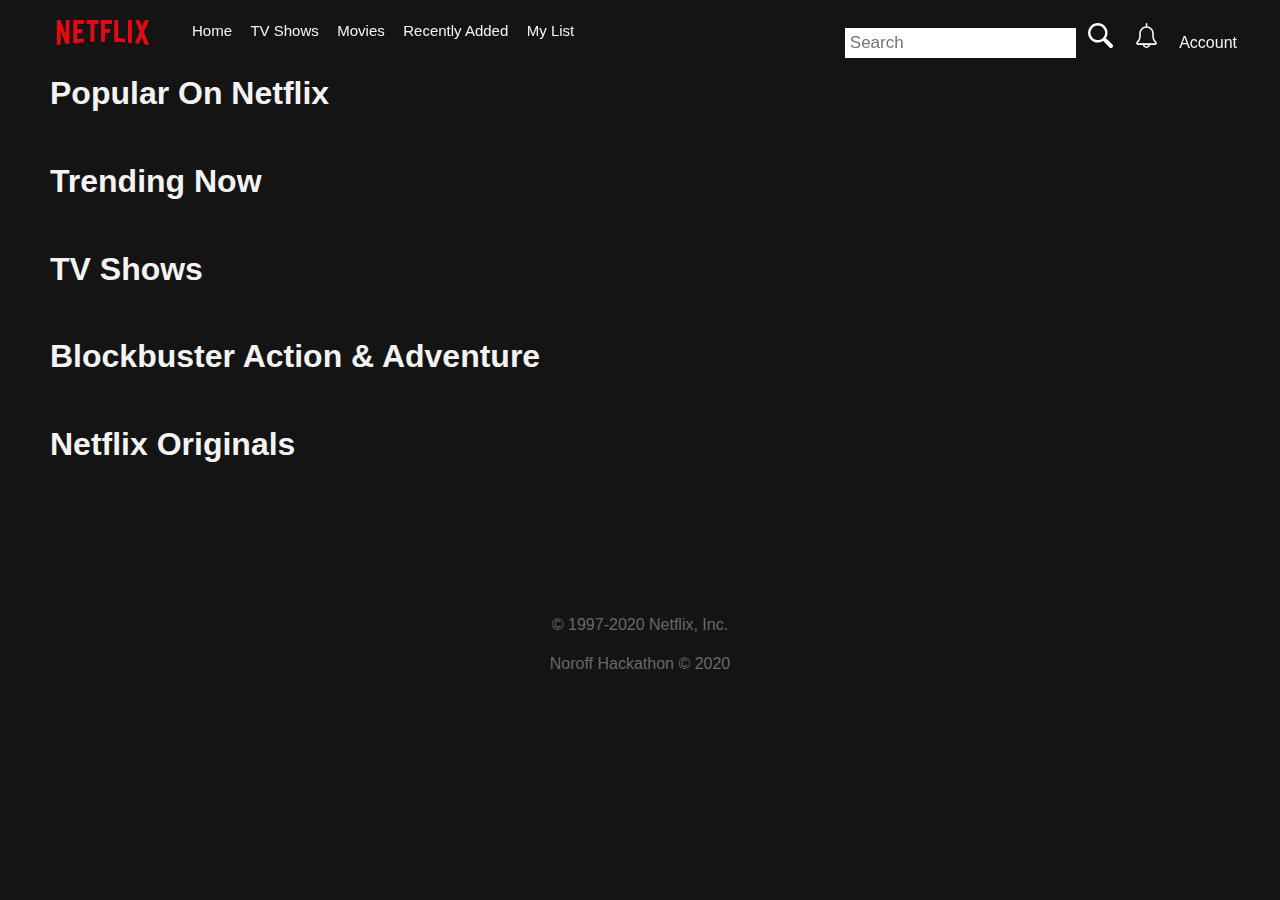
==== index.html @ 4dd33e3b "homepage html" ====
<!DOCTYPE html>
<html lang="en">

<head>
  <meta charset="UTF-8">
  <meta name="viewport" content="width=device-width, initial-scale=1.0">
  <link rel="stylesheet" href="css/style.css">
  <title>Netflix Clone</title>
</head>

<body>
  <!-- HEADER -->
  <header>
    <div class="logo-div">
      <a id="logo" href="#">
        <img src="img/logo.png" alt="Netflix logo">
      </a>
    </div>
    <nav class="main-nav">
      <a href="">Home</a>
      <a href="">TV Shows</a>
      <a href="">Movies</a>
      <a href="">Recently Added</a>
      <a href="">My List</a>
    </nav>
    <nav class="secondary-nav">
      <div class="searchbar">
        <input type="text" placeholder="Search" name="Search">
        <a href="#"><img src="img/search.svg" alt="search"></a>
      </div>
      <a href=""><img src="img/bell.svg" alt="bell"></a>
      <a href="">Account</a>
    </nav>
    <!-- END OF HEADER -->
  </header>

  <main class="content-container">
    <div class="section1 section">
      <h1>Popular On Netflix</h1>
      <div class="box"></div>
      <div class="box"></div>
      <div class="box"></div>
      <div class="box"></div>
      <div class="box"></div>
      <div class="box"></div>
    </div>
    <div class="section2 section">
      <h1>Trending Now</h1>
      <div class="box"></div>
      <div class="box"></div>
      <div class="box"></div>
      <div class="box"></div>
      <div class="box"></div>
      <div class="box"></div>
    </div>
    <div class="section3 section">
      <h1>TV Shows</h1>
      <div class="box"></div>
      <div class="box"></div>
      <div class="box"></div>
      <div class="box"></div>
      <div class="box"></div>
      <div class="box"></div>
    </div>
    <div class="section4 section">
      <h1>Blockbuster Action & Adventure</h1>
      <div class="box"></div>
      <div class="box"></div>
      <div class="box"></div>
      <div class="box"></div>
      <div class="box"></div>
      <div class="box"></div>
    </div>
    <div class="section5 section">
      <h1>Netflix Originals</h1>
      <div class="box"></div>
      <div class="box"></div>
      <div class="box"></div>
      <div class="box"></div>
      <div class="box"></div>
      <div class="box"></div>
    </div>

  </main>

  <footer>
    <footer>
      <p>&copy 1997-2020 Netflix, Inc.</p>
      <p>Noroff Hackathon &copy 2020</p>
    </footer>
  </footer>
  <script src="js/script.js"></script>
</body>

</html>
---- css/style.css ----
/* CSS VARIABLES */
:root {
  --primary-bg: #141414;
  --primary-color: #e50914;
  --light: #F3F3F3;
  --dark: #686868;
}

/* GLOBAL */
body {
  width: 100vw;
  min-height: 100vh;
  margin: 0;
  padding: 0;
  background-color: var(--primary-bg);
  color: var(--light);
  font-family: Arial, Helvetica, sans-serif;
  box-sizing: border-box;
  line-height: 1.4;
}

/* HEADER */
header {
  padding: 20px 20px 0 20px;
  position: fixed;
  top: 0;
  display: grid;
  grid-gap: 5px;
  grid-template-columns: 2fr 6fr 3fr;
  grid-template-areas: "nt mn mn sb . . . ";
  background-color: var(--primary);
  width: 100%;
  margin-bottom: 0px;
}

.logo-div {
  grid-area: nt;
  object-fit: cover;
  width: 100px;
  max-height: 100%;
  padding-left: 36px;
  padding-top: 0px;
}

.logo-div img {
  height: 25px;
}

.main-nav {
  grid-area: mn;
  padding: 0 30px 0 20px;
}

.main-nav a {
  color: var(--light);
  text-decoration: none;
  margin: 7px;
  font-size: 15px;
  font-weight: ;
}

.main-nav a:hover {
  color: var(--dark);
}

.secondary-nav {
  grid-area: sb;
  padding: 0 40px 0 40px;

}

.secondary-nav a {
  color: var(--light);
  text-decoration: none;
  padding: 8px;
}

.secondary-nav a:hover {
  color: var(--dark);
}

.secondary-nav img {
  width: 25px;
}

.searchbar {
  display: inline;
}

input {
  padding: 5px;
  margin-top: 8px;
  font-size: 17px;
  border: none;
}

/* MAIN CONTENT */

.content-container {
  padding: 50px;
}

.box {
  display: grid;
  grid-gap: 20px;
  grid-template-columns: repeat(6, minmax(100px, 1fr));
}

/* .box a {
  transition: transform .3s;
}

.box a:hover {
  transition: transform .3s;
  -ms-transform: scale(1.4);
  -webkit-transform: scale(1.4);
  transform: scale(1.4);
}

.box img {
  border-radius: 2px;
} */

/* FOOTER */
footer {
  padding: 20px;
  text-align: center;
  color: var(--dark);
  margin: 10px;
}
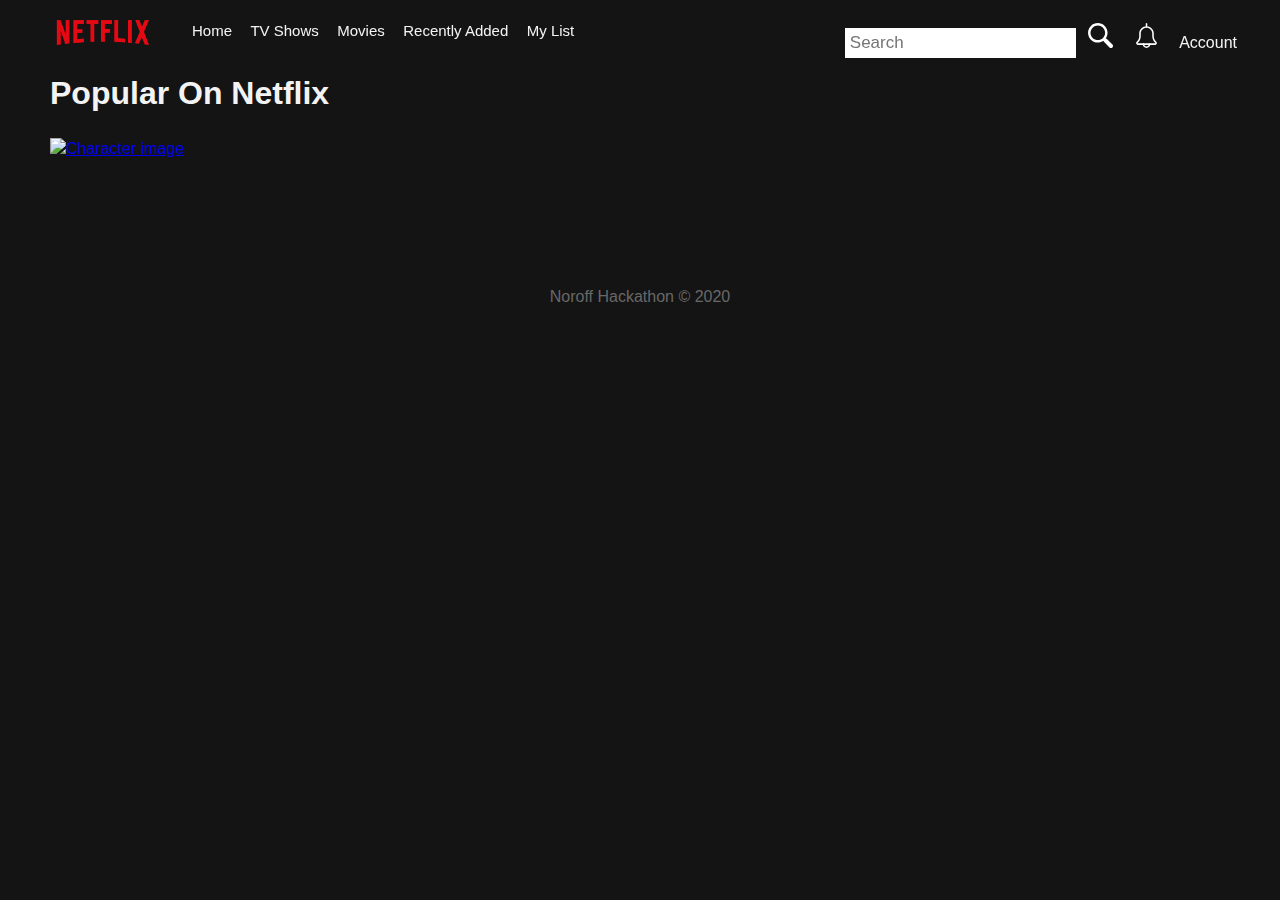
==== commit d5aff6e6: "Working on it" ====
--- a/index.html
+++ b/index.html
@@ -9,7 +9,6 @@
 </head>
 
 <body>
-  <!-- HEADER -->
   <header>
     <div class="logo-div">
       <a id="logo" href="#">
@@ -25,67 +24,25 @@
     </nav>
     <nav class="secondary-nav">
       <div class="searchbar">
-        <input type="text" placeholder="Search" name="Search">
+        <input class="search-input" type="text" placeholder="Search" name="Search">
         <a href="#"><img src="img/search.svg" alt="search"></a>
       </div>
       <a href=""><img src="img/bell.svg" alt="bell"></a>
-      <a href="">Account</a>
+      <a href="contact.html">Account</a>
     </nav>
-    <!-- END OF HEADER -->
   </header>
 
   <main class="content-container">
     <div class="section1 section">
       <h1>Popular On Netflix</h1>
-      <div class="box"></div>
-      <div class="box"></div>
-      <div class="box"></div>
-      <div class="box"></div>
-      <div class="box"></div>
-      <div class="box"></div>
-    </div>
-    <div class="section2 section">
-      <h1>Trending Now</h1>
-      <div class="box"></div>
-      <div class="box"></div>
-      <div class="box"></div>
-      <div class="box"></div>
-      <div class="box"></div>
-      <div class="box"></div>
-    </div>
-    <div class="section3 section">
-      <h1>TV Shows</h1>
-      <div class="box"></div>
-      <div class="box"></div>
-      <div class="box"></div>
-      <div class="box"></div>
-      <div class="box"></div>
-      <div class="box"></div>
-    </div>
-    <div class="section4 section">
-      <h1>Blockbuster Action & Adventure</h1>
-      <div class="box"></div>
-      <div class="box"></div>
-      <div class="box"></div>
-      <div class="box"></div>
-      <div class="box"></div>
-      <div class="box"></div>
-    </div>
-    <div class="section5 section">
-      <h1>Netflix Originals</h1>
-      <div class="box"></div>
-      <div class="box"></div>
-      <div class="box"></div>
-      <div class="box"></div>
-      <div class="box"></div>
-      <div class="box"></div>
-    </div>
+      <div class="box">
+        <a href="details.html"><img class="image" src="" alt="Character image"></a>
+      </div>
 
   </main>
 
   <footer>
     <footer>
-      <p>&copy 1997-2020 Netflix, Inc.</p>
       <p>Noroff Hackathon &copy 2020</p>
     </footer>
   </footer>
--- a/css/style.css
+++ b/css/style.css
@@ -87,7 +87,7 @@
   display: inline;
 }
 
-input {
+.search-input {
   padding: 5px;
   margin-top: 8px;
   font-size: 17px;
@@ -106,20 +106,48 @@
   grid-template-columns: repeat(6, minmax(100px, 1fr));
 }
 
-/* .box a {
-  transition: transform .3s;
+/* DETAILS */
+
+/* CONTACT */
+#contactForm input {
+  padding: 0.5em;
+  margin-top: 30px;
+  font-size: 17px;
+  border: none;
+  text-align: center;
+  width: 70%;
 }
 
-.box a:hover {
-  transition: transform .3s;
-  -ms-transform: scale(1.4);
-  -webkit-transform: scale(1.4);
-  transform: scale(1.4);
+/* FORM */
+
+.form-error {
+  color: var(--error);
+  font-size: 14px;
+  margin-top: 3px;
+  display: none;
 }
 
-.box img {
-  border-radius: 2px;
-} */
+#contactForm {
+  text-align: center;
+  padding: 1.5em;
+  border-radius: 6px;
+}
+
+.submit-btn {
+  margin-top: 30px;
+  font-size: 30px;
+  background-color: var(--primary-color);
+  border: none;
+  border-radius: 5px;
+}
+
+.submit-btn:hover {
+  color: var(--light);
+  background: var(--dark);
+  font-weight: 300;
+  cursor: pointer;
+}
+
 
 /* FOOTER */
 footer {
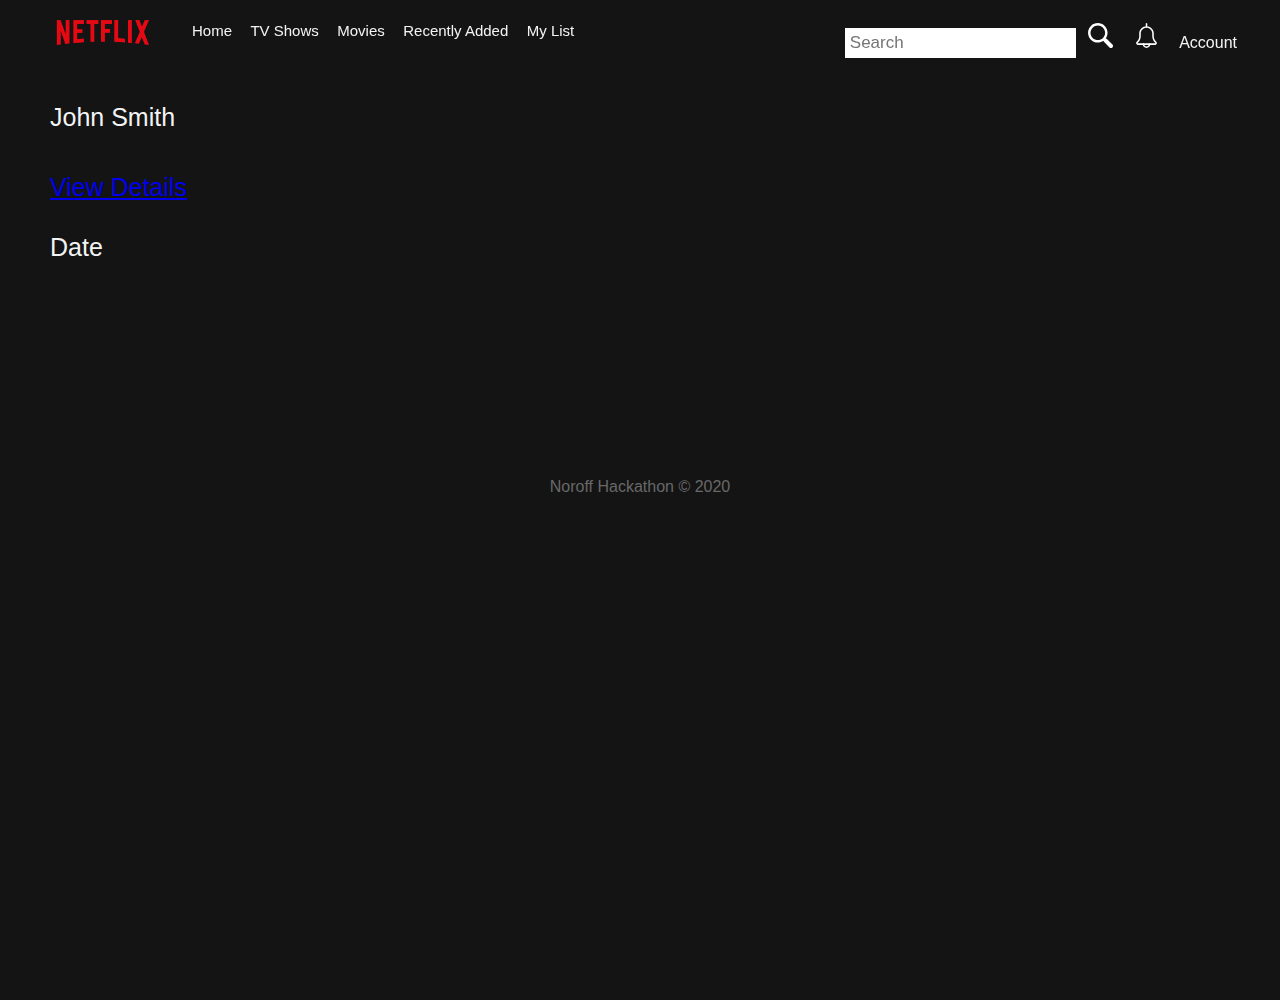
==== commit cbc293f5: "Started ep 2" ====
--- a/index.html
+++ b/index.html
@@ -33,12 +33,17 @@
   </header>
 
   <main class="content-container">
-    <div class="section1 section">
-      <h1>Popular On Netflix</h1>
-      <div class="box">
-        <a href="details.html"><img class="image" src="" alt="Character image"></a>
+    <div class="card">
+      <h2">John Smith</h2">
+      <div class="card-image">
+        <img src="" alt="">
       </div>
 
+      <div class="content">
+        <a href="details.html">View Details</a>
+        <p>Date</p>
+      </div>
+    </div>
   </main>
 
   <footer>
--- a/css/style.css
+++ b/css/style.css
@@ -2,8 +2,9 @@
 :root {
   --primary-bg: #141414;
   --primary-color: #e50914;
-  --light: #F3F3F3;
+  --light: #f3f3f3;
   --dark: #686868;
+  --tabs: #ccc;
 }
 
 /* GLOBAL */
@@ -66,7 +67,6 @@
 .secondary-nav {
   grid-area: sb;
   padding: 0 40px 0 40px;
-
 }
 
 .secondary-nav a {
@@ -95,18 +95,102 @@
 }
 
 /* MAIN CONTENT */
-
 .content-container {
-  padding: 50px;
-}
-
-.box {
+  margin: 100px 50px;
   display: grid;
-  grid-gap: 20px;
-  grid-template-columns: repeat(6, minmax(100px, 1fr));
+  grid-template-columns: repeat(5, 20%);
+}
+
+.card {
+  text-align: left;
+  font-size: 25px;
+  margin-bottom: 20px;
 }
 
 /* DETAILS */
+.details-main {
+  margin-top: 10%;
+  margin-left: 5%;
+}
+
+.details-main h1 {
+  font-size: 70px;
+}
+
+.details-card {
+  width: 70%;
+}
+
+.btn {
+  margin: 20px 10px 20px 0;
+  font-size: 25px;
+  font-weight: 400;
+  padding: 5px 15px;
+  color: var(--light);
+  background: var(--primary-color);
+  border: 1px solid var(--light);
+  border-radius: 5px;
+}
+
+.btn:hover {
+  background: var(--dark);
+}
+
+.details-button {
+  background: var(--dark);
+  margin: 20px 10px 20px 30px;
+  font-size: 20px;
+  font-weight: 400;
+  padding: 5px 15px;
+  border-radius: 3px;
+  border: none;
+}
+
+.details-button:hover {
+  background-color: var(--primary-color);
+}
+
+.detailsBtn {
+  text-decoration: none;
+  color: var(--primary-bg);
+}
+
+/* TABS*/
+.tab {
+  background-color: var(--light);
+  margin-top: 10vh;
+  overflow: hidden;
+}
+
+/* Style the buttons inside the tab */
+.tab button {
+  background-color: inherit;
+  float: left;
+  border: none;
+  outline: none;
+  cursor: pointer;
+  padding: 14px 16px;
+  transition: 0.3s;
+  font-size: 17px;
+}
+
+/* Change background color of buttons on hover */
+.tab button:hover {
+  background-color: var(--dark);
+}
+
+/* Create an active/current tablink class */
+.tab button.active {
+  background-color: var(--dark);
+  color: var(--light);
+}
+
+/* Style the tab content */
+.tabcontent {
+  display: none;
+  padding: 6px 12px;
+  border-top: none;
+}
 
 /* CONTACT */
 #contactForm input {
@@ -147,7 +231,6 @@
   font-weight: 300;
   cursor: pointer;
 }
-
 
 /* FOOTER */
 footer {
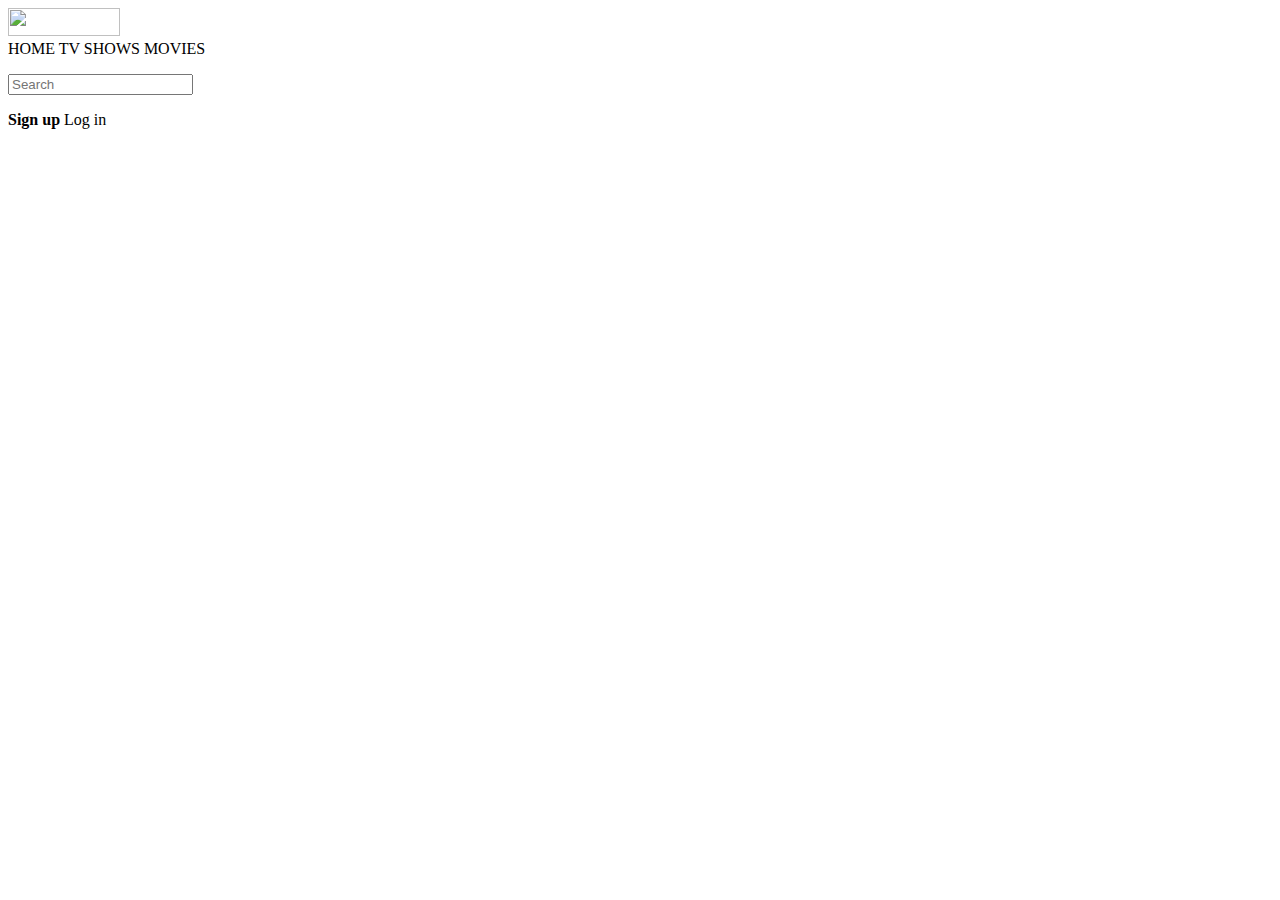
==== commit 2cbe88d2: "started from scratch" ====
--- a/index.html
+++ b/index.html
@@ -4,54 +4,68 @@
 <head>
   <meta charset="UTF-8">
   <meta name="viewport" content="width=device-width, initial-scale=1.0">
+  <link rel="stylesheet" href="https://cdn.jsdelivr.net/npm/bulma@0.8.0/css/bulma.min.css">
   <link rel="stylesheet" href="css/style.css">
-  <title>Netflix Clone</title>
+  <link rel="stylesheet" href="https://use.fontawesome.com/releases/v5.12.1/css/all.css"
+    integrity="sha384-v8BU367qNbs/aIZIxuivaU55N5GPF89WBerHoGA4QTcbUjYiLQtKdrfXnqAcXyTv" crossorigin="anonymous">
+  <title>Netflix Hackathon Clone</title>
 </head>
 
 <body>
-  <header>
-    <div class="logo-div">
-      <a id="logo" href="#">
-        <img src="img/logo.png" alt="Netflix logo">
+  <nav class="navbar" role="navigation" aria-label="main navigation">
+    <div class="navbar-brand">
+      <a class="navbar-item" href="https://bulma.io">
+        <img src="https://bulma.io/images/bulma-logo.png" width="112" height="28">
+      </a>
+
+      <a role="button" class="navbar-burger burger" aria-label="menu" aria-expanded="false"
+        data-target="navbarBasicExample">
+        <span aria-hidden="true"></span>
+        <span aria-hidden="true"></span>
+        <span aria-hidden="true"></span>
       </a>
     </div>
-    <nav class="main-nav">
-      <a href="">Home</a>
-      <a href="">TV Shows</a>
-      <a href="">Movies</a>
-      <a href="">Recently Added</a>
-      <a href="">My List</a>
-    </nav>
-    <nav class="secondary-nav">
-      <div class="searchbar">
-        <input class="search-input" type="text" placeholder="Search" name="Search">
-        <a href="#"><img src="img/search.svg" alt="search"></a>
+
+    <div id="navbarBasicExample" class="navbar-menu">
+      <div class="navbar-start">
+        <a class="navbar-item">
+          HOME
+        </a>
+
+        <a class="navbar-item">
+          TV SHOWS
+        </a>
+
+        <a class="navbar-item">
+          MOVIES
+        </a>
       </div>
-      <a href=""><img src="img/bell.svg" alt="bell"></a>
-      <a href="contact.html">Account</a>
-    </nav>
-  </header>
-
-  <main class="content-container">
-    <div class="card">
-      <h2">John Smith</h2">
-      <div class="card-image">
-        <img src="" alt="">
-      </div>
-
-      <div class="content">
-        <a href="details.html">View Details</a>
-        <p>Date</p>
+      <div class="navbar-end">
+        <div class="navbar-item">
+          <div class="field is-grouped">
+            <p class="control is-expanded">
+              <input class="input" type="text" placeholder="Search" id="searchQuery">
+            </p>
+            <p class="control">
+              <a class="button is-primary" id="search">
+                <i class="fas fa-search"></i>
+              </a>
+            </p>
+          </div>
+        </div>
+        <div class="navbar-item">
+          <div class="buttons">
+            <a class="button is-primary">
+              <strong>Sign up</strong>
+            </a>
+            <a class="button is-light">
+              Log in
+            </a>
+          </div>
+        </div>
       </div>
     </div>
-  </main>
-
-  <footer>
-    <footer>
-      <p>Noroff Hackathon &copy 2020</p>
-    </footer>
-  </footer>
-  <script src="js/script.js"></script>
+  </nav>
 </body>
 
 </html>
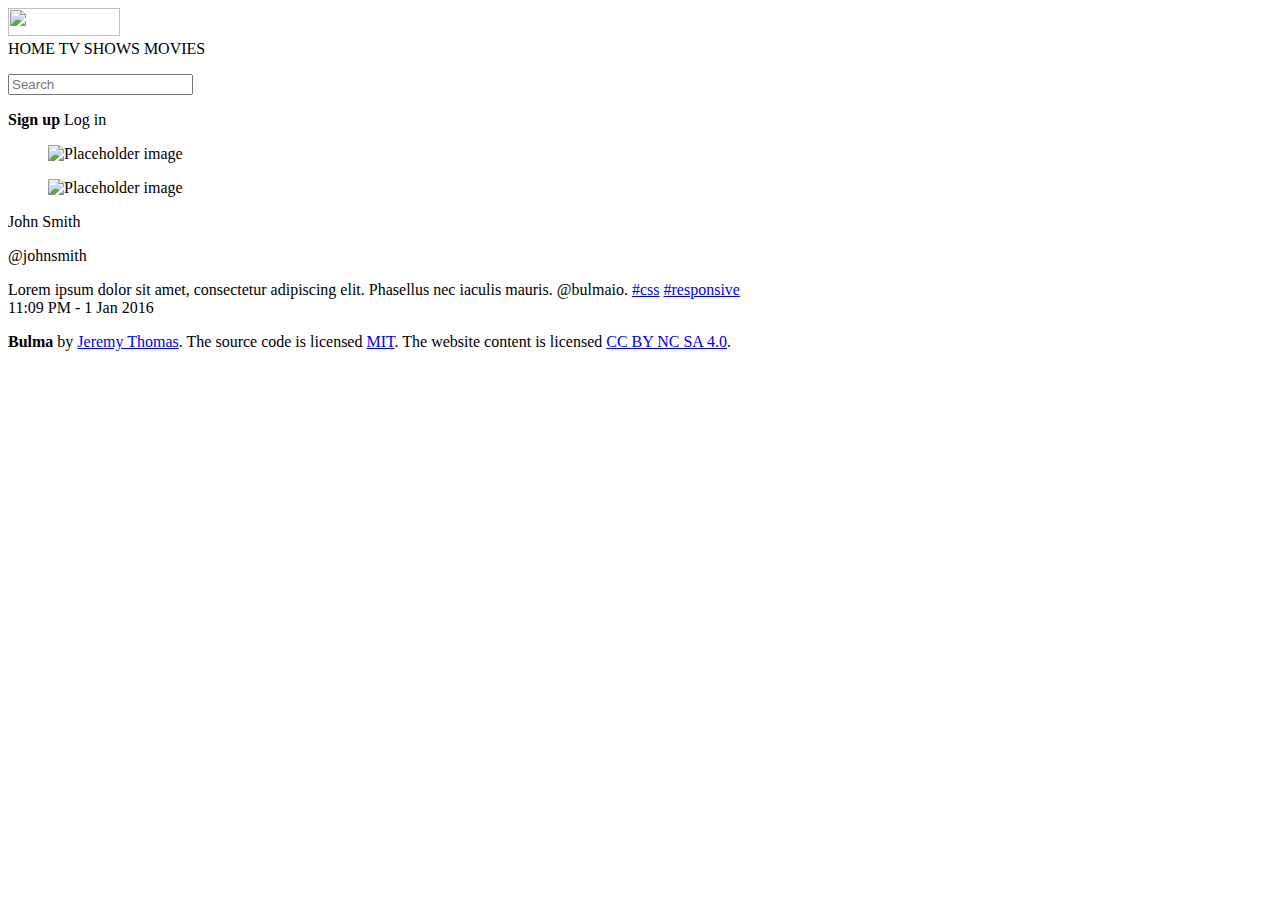
==== commit a7f07426: "Base framework done" ====
--- a/index.html
+++ b/index.html
@@ -66,6 +66,43 @@
       </div>
     </div>
   </nav>
+  <div class="card">
+    <div class="card-image">
+      <figure class="image is-4by3">
+        <img src="https://bulma.io/images/placeholders/1280x960.png" alt="Placeholder image">
+      </figure>
+    </div>
+    <div class="card-content">
+      <div class="media">
+        <div class="media-left">
+          <figure class="image is-48x48">
+            <img src="https://bulma.io/images/placeholders/96x96.png" alt="Placeholder image">
+          </figure>
+        </div>
+        <div class="media-content">
+          <p class="title is-4">John Smith</p>
+          <p class="subtitle is-6">@johnsmith</p>
+        </div>
+      </div>
+
+      <div class="content">
+        Lorem ipsum dolor sit amet, consectetur adipiscing elit.
+        Phasellus nec iaculis mauris. <a>@bulmaio</a>.
+        <a href="#">#css</a> <a href="#">#responsive</a>
+        <br>
+        <time datetime="2016-1-1">11:09 PM - 1 Jan 2016</time>
+      </div>
+    </div>
+  </div>
+  <footer class="footer">
+    <div class="content has-text-centered">
+      <p>
+        <strong>Bulma</strong> by <a href="https://jgthms.com">Jeremy Thomas</a>. The source code is licensed
+        <a href="http://opensource.org/licenses/mit-license.php">MIT</a>. The website content
+        is licensed <a href="http://creativecommons.org/licenses/by-nc-sa/4.0/">CC BY NC SA 4.0</a>.
+      </p>
+    </div>
+  </footer>
 </body>
 
 </html>
--- a/css/style.css
+++ b/css/style.css
@@ -0,0 +1,3 @@
+:root{
+  
+}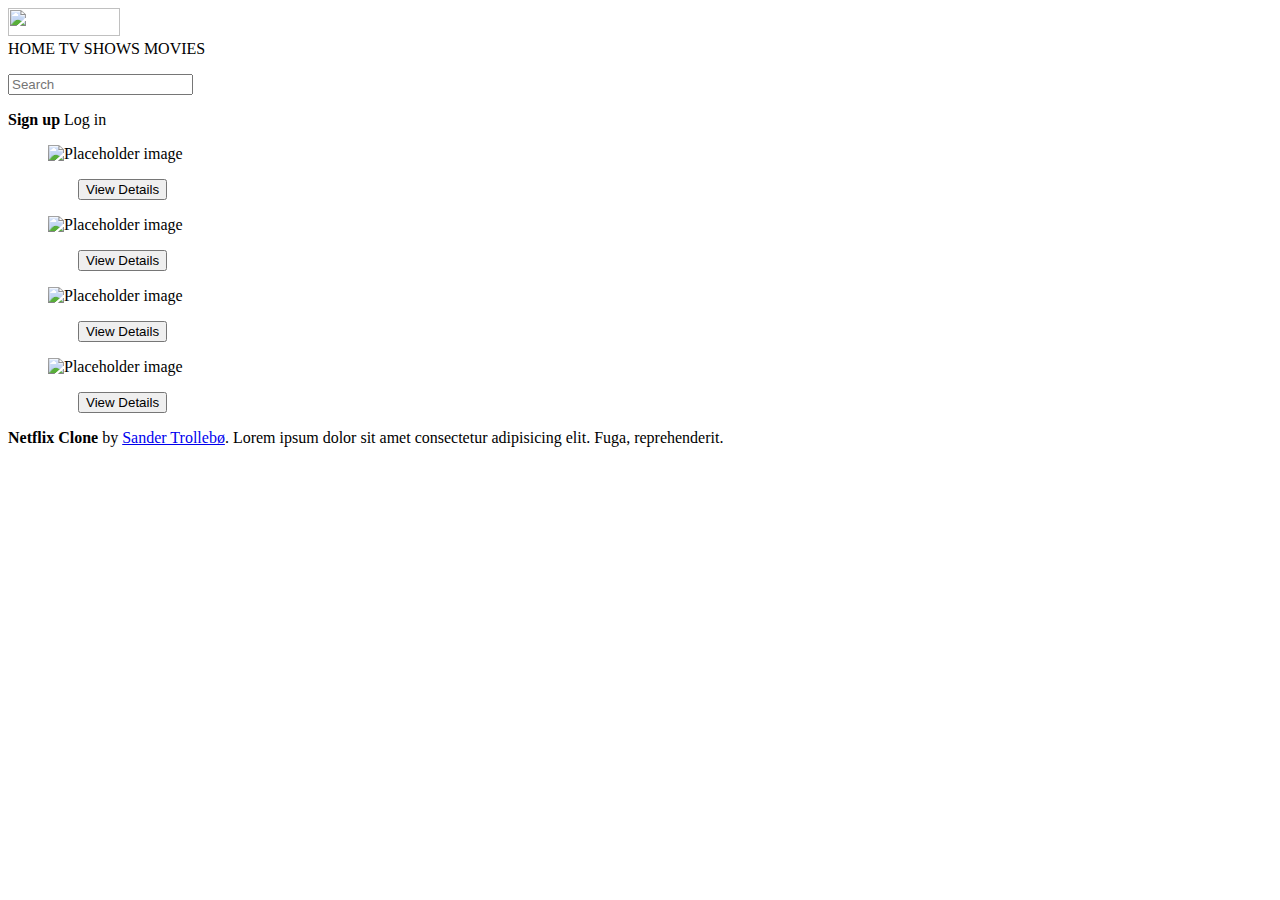
==== commit 722d997e: "Layout tweaked" ====
--- a/index.html
+++ b/index.html
@@ -12,7 +12,7 @@
 </head>
 
 <body>
-  <nav class="navbar" role="navigation" aria-label="main navigation">
+  <nav class="navbar nav-color" role="navigation" aria-label="main navigation">
     <div class="navbar-brand">
       <a class="navbar-item" href="https://bulma.io">
         <img src="https://bulma.io/images/bulma-logo.png" width="112" height="28">
@@ -47,7 +47,7 @@
               <input class="input" type="text" placeholder="Search" id="searchQuery">
             </p>
             <p class="control">
-              <a class="button is-primary" id="search">
+              <a class="button" id="search">
                 <i class="fas fa-search"></i>
               </a>
             </p>
@@ -55,10 +55,10 @@
         </div>
         <div class="navbar-item">
           <div class="buttons">
-            <a class="button is-primary">
+            <a class="button">
               <strong>Sign up</strong>
             </a>
-            <a class="button is-light">
+            <a class="button">
               Log in
             </a>
           </div>
@@ -66,40 +66,65 @@
       </div>
     </div>
   </nav>
-  <div class="card">
-    <div class="card-image">
-      <figure class="image is-4by3">
-        <img src="https://bulma.io/images/placeholders/1280x960.png" alt="Placeholder image">
-      </figure>
-    </div>
-    <div class="card-content">
-      <div class="media">
-        <div class="media-left">
-          <figure class="image is-48x48">
-            <img src="https://bulma.io/images/placeholders/96x96.png" alt="Placeholder image">
-          </figure>
+  <div class="container">
+    <div class="notification">
+      <div class="columns">
+        <div class="column">
+          <div class="card">
+            <div class="card-image">
+              <figure class="image is-4by3">
+                <img src="https://bulma.io/images/placeholders/1280x960.png" alt="Placeholder image">
+              </figure>
+            </div>
+            <div class="card-content">
+              <button class="button">View Details</button>
+            </div>
+          </div>
         </div>
-        <div class="media-content">
-          <p class="title is-4">John Smith</p>
-          <p class="subtitle is-6">@johnsmith</p>
+        <div class="column">
+          <div class="card">
+            <div class="card-image">
+              <figure class="image is-4by3">
+                <img src="https://bulma.io/images/placeholders/1280x960.png" alt="Placeholder image">
+              </figure>
+            </div>
+            <div class="card-content">
+              <button class="button">View Details</button>
+            </div>
+          </div>
         </div>
-      </div>
-
-      <div class="content">
-        Lorem ipsum dolor sit amet, consectetur adipiscing elit.
-        Phasellus nec iaculis mauris. <a>@bulmaio</a>.
-        <a href="#">#css</a> <a href="#">#responsive</a>
-        <br>
-        <time datetime="2016-1-1">11:09 PM - 1 Jan 2016</time>
+        <div class="column">
+          <div class="card">
+            <div class="card-image">
+              <figure class="image is-4by3">
+                <img src="https://bulma.io/images/placeholders/1280x960.png" alt="Placeholder image">
+              </figure>
+            </div>
+            <div class="card-content">
+              <button class="button">View Details</button>
+            </div>
+          </div>
+        </div>
+        <div class="column">
+          <div class="card">
+            <div class="card-image">
+              <figure class="image is-4by3">
+                <img src="https://bulma.io/images/placeholders/1280x960.png" alt="Placeholder image">
+              </figure>
+            </div>
+            <div class="card-content">
+              <button class="button">View Details</button>
+            </div>
+          </div>
+        </div>
       </div>
     </div>
   </div>
   <footer class="footer">
     <div class="content has-text-centered">
       <p>
-        <strong>Bulma</strong> by <a href="https://jgthms.com">Jeremy Thomas</a>. The source code is licensed
-        <a href="http://opensource.org/licenses/mit-license.php">MIT</a>. The website content
-        is licensed <a href="http://creativecommons.org/licenses/by-nc-sa/4.0/">CC BY NC SA 4.0</a>.
+        <strong>Netflix Clone</strong> by <a href="#">Sander Trollebø</a>. Lorem ipsum dolor sit amet consectetur
+        adipisicing elit. Fuga, reprehenderit.
       </p>
     </div>
   </footer>
--- a/css/style.css
+++ b/css/style.css
@@ -1,3 +1,25 @@
-:root{
-  
-}+/* GLOBAL */
+
+:root {}
+
+nav {}
+
+.nav-color {}
+
+footer {}
+
+/* INDEX PAGE */
+.card-content {
+  margin-left: 70px;
+}
+
+
+/* DETAILS PAGE */
+.tab-color {
+  color: red;
+}
+
+/* CONTACT PAGE */
+form {
+  margin: 50px 500px 100px 500px;
+}
